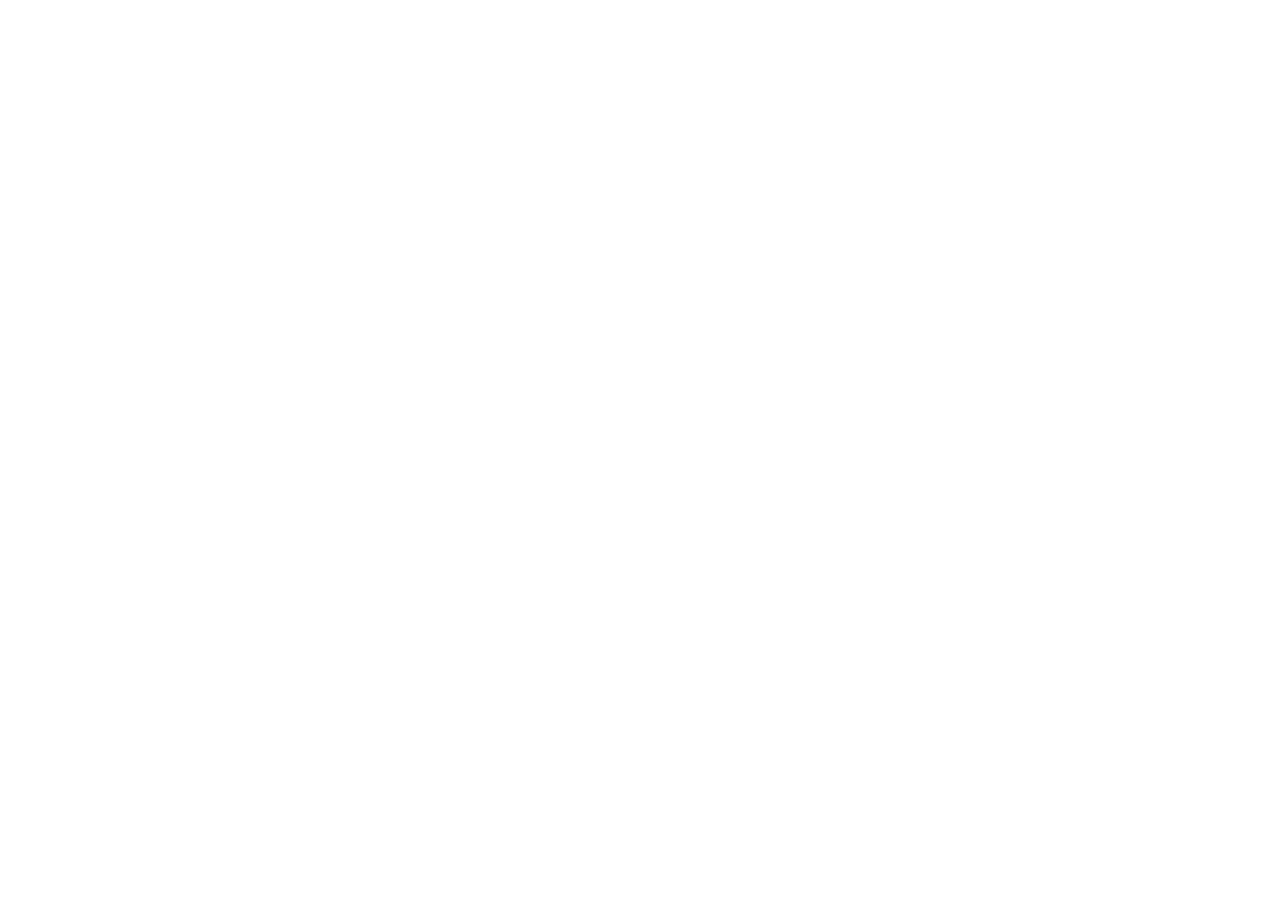
==== index.html @ c344463f "first committens" ====
<!DOCTYPE html>
<html lang="en">

<head>
    <meta charset="UTF-8">
    <meta name="viewport" content="width=device-width, initial-scale=1.0">
    <title>Document</title>
    <link rel="stylesheet" href="style.css">
</head>

<body>

    <script src="./main.js"></script>
</body>

</html>

<!-- SE TRATA DE UN JUEGO DE PREGUNTAS Y RESPUESTAS, PENSADO PARA PRACTICAR LOS CONOCIMIENTOS QUE SE VAN
ADQUIRIENDO A LO LARGO DE LA CURSADA-->
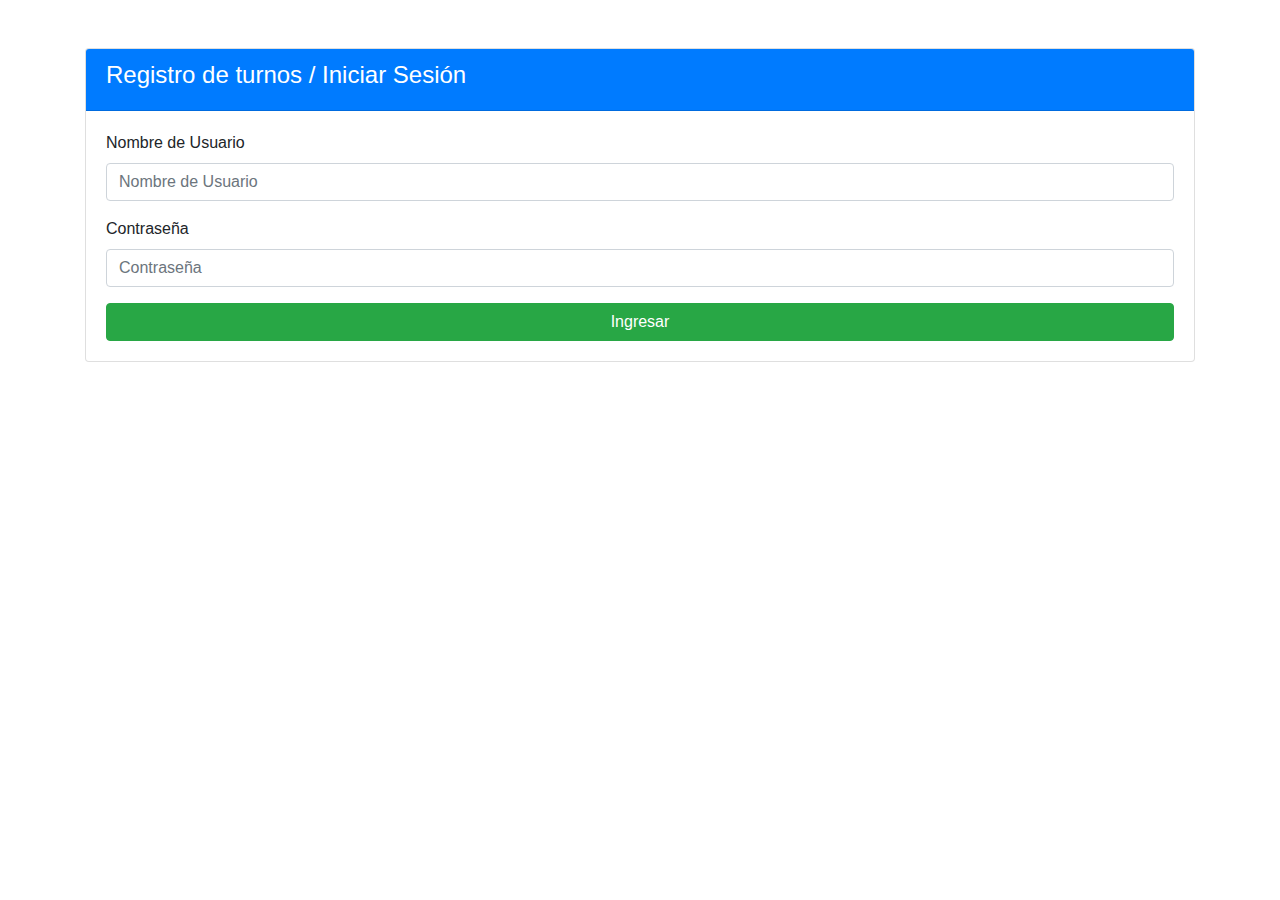
==== commit 484df4fa: "Primer Commit" ====
--- a/index.html
+++ b/index.html
@@ -4,16 +4,75 @@
 <head>
     <meta charset="UTF-8">
     <meta name="viewport" content="width=device-width, initial-scale=1.0">
-    <title>Document</title>
-    <link rel="stylesheet" href="style.css">
+    <title>Gestión de Turnos</title>
+    <!-- Bootstrap CSS -->
+    <link href="https://maxcdn.bootstrapcdn.com/bootstrap/4.5.2/css/bootstrap.min.css" rel="stylesheet">
+    <link rel="stylesheet" href="styles.css">
 </head>
 
 <body>
+    <!-- Registration/Login Form -->
+    <div id="auth-container" class="container mt-5">
+        <div class="card">
+            <div class="card-header bg-primary text-white">
+                <h1 class="h4">Registro de turnos / Iniciar Sesión</h1>
+            </div>
+            <div class="card-body">
+                <form id="auth-form">
+                    <div class="form-group">
+                        <label for="username">Nombre de Usuario</label>
+                        <input type="text" class="form-control" id="username" placeholder="Nombre de Usuario" required>
+                    </div>
+                    <div class="form-group">
+                        <label for="password">Contraseña</label>
+                        <input type="password" class="form-control" id="password" placeholder="Contraseña" required>
+                    </div>
+                    <button type="submit" class="btn btn-success btn-block">Ingresar</button>
+                </form>
+            </div>
+        </div>
+    </div>
 
-    <script src="./main.js"></script>
+    <!-- Appointment Management Application -->
+    <div id="app-container" class="container mt-5" style="display: none;">
+        <div class="card">
+            <div class="card-header bg-primary text-white">
+                <h1 class="h4">Gestión de Turnos</h1>
+            </div>
+            <div class="card-body">
+                <form id="appointment-form">
+                    <div class="form-group">
+                        <label for="patient-name">Nombre del Paciente</label>
+                        <input type="text" class="form-control" id="patient-name" placeholder="Nombre del Paciente"
+                            required>
+                    </div>
+                    <div class="form-group">
+                        <label for="appointment-date">Fecha del Turno</label>
+                        <input type="date" class="form-control" id="appointment-date" required>
+                    </div>
+                    <div class="form-group">
+                        <label for="appointment-time">Hora del Turno</label>
+                        <input type="time" class="form-control" id="appointment-time" required>
+                    </div>
+                    <button type="submit" class="btn btn-success btn-block">Agregar Turno</button>
+                </form>
+            </div>
+        </div>
+        <div class="card mt-4">
+            <div class="card-header bg-info text-white">
+                <h2 class="h5">Turnos Programados</h2>
+            </div>
+            <ul id="appointment-list" class="list-group list-group-flush"></ul>
+        </div>
+    </div>
+
+    <!-- Bootstrap JS and dependencies -->
+    <script src="https://code.jquery.com/jquery-3.5.1.slim.min.js"></script>
+    <script src="https://cdn.jsdelivr.net/npm/@popperjs/core@2.9.3/dist/umd/popper.min.js"></script>
+    <script src="https://stackpath.bootstrapcdn.com/bootstrap/4.5.2/js/bootstrap.min.js"></script>
+    <script src="script.js"></script>
 </body>
 
 </html>
 
-<!-- SE TRATA DE UN JUEGO DE PREGUNTAS Y RESPUESTAS, PENSADO PARA PRACTICAR LOS CONOCIMIENTOS QUE SE VAN
-ADQUIRIENDO A LO LARGO DE LA CURSADA-->+<!-- SE TRATA DE UNA APLICACIÓN PARA AGENDAMIENTOS DE TURNOS EN UN CONSULTORIO DE MUSICOTERAPIA.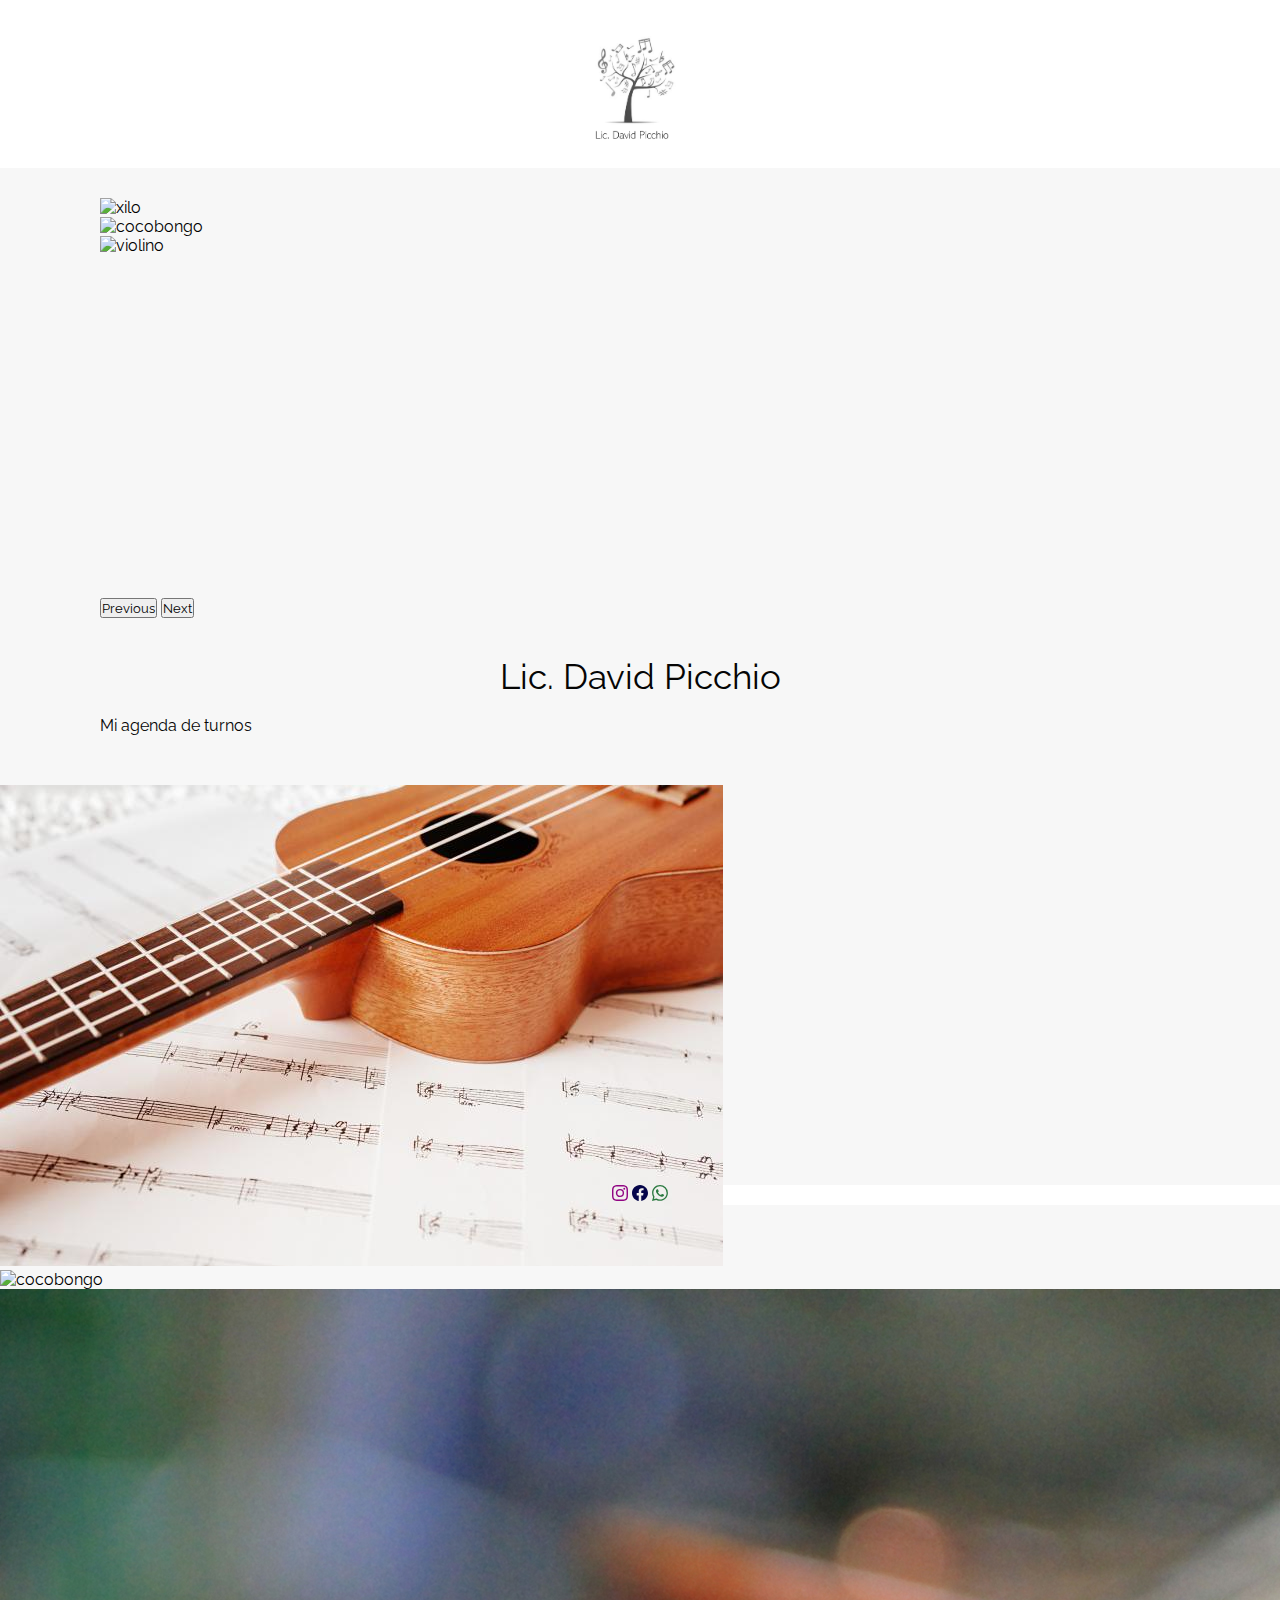
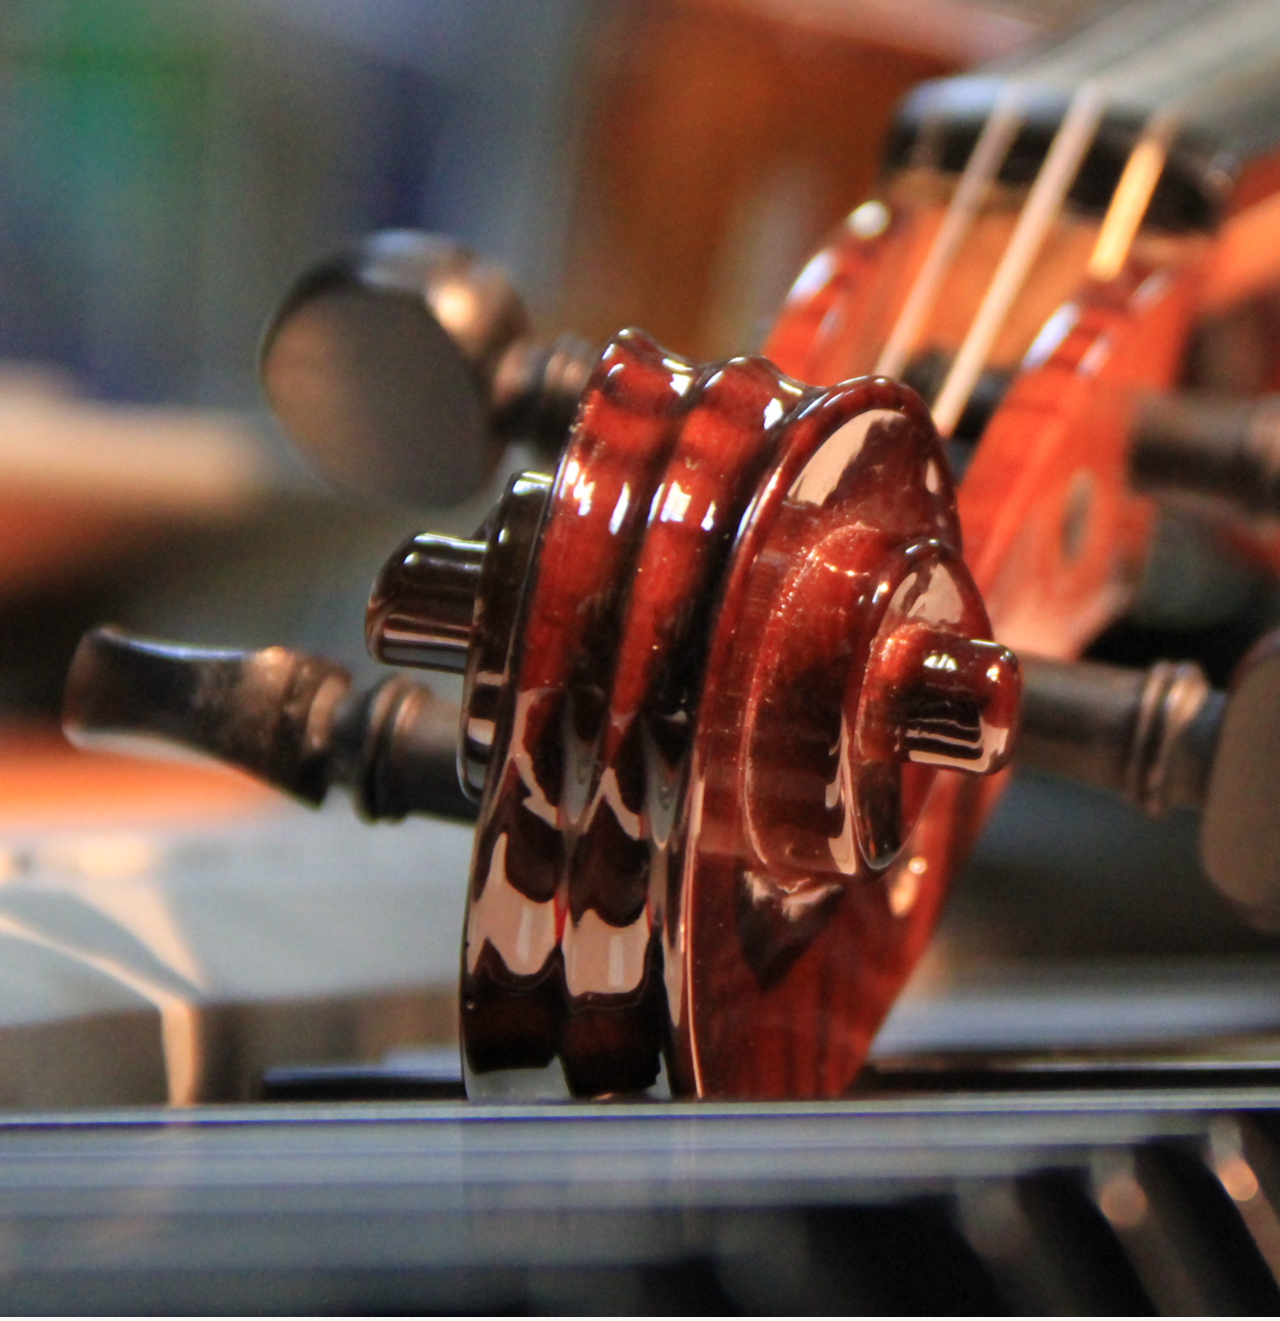
==== commit e42acb13: "Retoques finales del Proyecto Final" ====
--- a/index.html
+++ b/index.html
@@ -4,73 +4,118 @@
 <head>
     <meta charset="UTF-8">
     <meta name="viewport" content="width=device-width, initial-scale=1.0">
-    <title>Gestión de Turnos</title>
-    <!-- Bootstrap CSS -->
-    <link href="https://maxcdn.bootstrapcdn.com/bootstrap/4.5.2/css/bootstrap.min.css" rel="stylesheet">
-    <link rel="stylesheet" href="styles.css">
+    <meta name="description"
+        content="Descubrí cómo a través de la musicoterapia es posible mejorar tu bienestar emocional y físico. Hacé que la música sea tu aliada!">
+    <meta name="keywords" content="Musicoterapia, Terapia, Psicología, sesión, música, pacientes, menores, adultos">
+    <link rel="preconnect" href="https://fonts.googleapis.com">
+    <link rel="preconnect" href="https://fonts.gstatic.com" crossorigin>
+    <link href="https://fonts.googleapis.com/css2?family=Raleway:ital,wght@0,100..900;1,100..900&display=swap"
+        rel="stylesheet">
+    <!--OPEN GRAPH-->
+    <meta property="og:type" content="sitio web">
+    <meta property="og:title" content="Musicoterapia (Lic. David Picchio)">
+    <meta property="og:url" content="https: //estebannunezpicchio19.github.io/PF-Musicoterapia-Nunez-/">
+    <meta property="og:image"
+        content="https://github.com/EstebanNunezPicchio19/PF-Musicoterapia-Nunez-/blob/main/ activos/xilo.jpg">
+    <meta property="og:description"
+        content="Descubrí cómo a través de la musicoterapia es posible mejorar tu bienestar emocional y físico. ¡Hacé que la música sea tu aliada!">
+    <!--BOOTSTRAP-->
+    <link href="https://cdn.jsdelivr.net/npm/bootstrap@5.3.2/dist/css/bootstrap.min.css" rel="stylesheet"
+        integrity="sha384-T3c6CoIi6uLrA9TneNEoa7RxnatzjcDSCmG1MXxSR1GAsXEV/Dwwykc2MPK8M2HN" crossorigin="anonymous">
+    <!--SCSS-->
+    <link rel="stylesheet" href="./style.css">
+
+    <title>Home - Lic. David Picchio Musicoterapia </title>
 </head>
 
 <body>
-    <!-- Registration/Login Form -->
-    <div id="auth-container" class="container mt-5">
-        <div class="card">
-            <div class="card-header bg-primary text-white">
-                <h1 class="h4">Registro de turnos / Iniciar Sesión</h1>
+    <div class="contenedor">
+        <header class="musical">
+            <section class="navegator">
+                <section class="navegator">
+                    <div class="cont-logo">
+                        <img src="./assets/loguito.png" alt="loguiscal">
+                    </div>
+        </header>
+
+        <main class="contenido-principal">
+            <div id="carouselExampleAutoplaying" class="carousel slide" data-bs-ride="carousel">
+                <div class="carousel-inner">
+                    <div class="carousel-item active">
+                        <img src="./assets/xilo.jpg" class="d-block w-100" alt="xilo">
+                    </div>
+                    <div class="carousel-item">
+                        <img src="./assets/cocobongo.jpg" class="d-block w-100" alt="cocobongo">
+                    </div>
+                    <div class="carousel-item">
+                        <img src="./assets/violino.jpg" class="d-block w-100" alt="violino">
+                    </div>
+                </div>
+                <button class="carousel-control-prev" type="button" data-bs-target="#carouselExampleAutoplaying"
+                    data-bs-slide="prev">
+                    <span class="carousel-control-prev-icon" aria-hidden="true"></span>
+                    <span class="visually-hidden">Previous</span>
+                </button>
+                <button class="carousel-control-next" type="button" data-bs-target="#carouselExampleAutoplaying"
+                    data-bs-slide="next">
+                    <span class="carousel-control-next-icon" aria-hidden="true"></span>
+                    <span class="visually-hidden">Next</span>
+                </button>
             </div>
-            <div class="card-body">
-                <form id="auth-form">
-                    <div class="form-group">
-                        <label for="username">Nombre de Usuario</label>
-                        <input type="text" class="form-control" id="username" placeholder="Nombre de Usuario" required>
-                    </div>
-                    <div class="form-group">
-                        <label for="password">Contraseña</label>
-                        <input type="password" class="form-control" id="password" placeholder="Contraseña" required>
-                    </div>
-                    <button type="submit" class="btn btn-success btn-block">Ingresar</button>
-                </form>
+            <br>
+            <br>
+            <h1 class="title">Lic. David Picchio</h1>
+            <br>
+            <a href="miagendadeturnos.html">Mi agenda de turnos</a>
+    </div>
+    </div>
+
+    <div id="carouselExampleAutoplaying" class="carousel slide" data-bs-ride="carousel">
+        <div class="carousel-inner">
+            <div class="carousel-item active">
+                <img src="./assets/musicoterapia.jpg" class="d-block w-100" alt="xilo">
+            </div>
+            <div class="carousel-item">
+                <img src="./assets/consultorio.jpg" class="d-block w-100" alt="cocobongo">
+            </div>
+            <div class="carousel-item">
+                <img src="./assets/violino2.jpg" class="d-block w-100" alt="violino">
             </div>
         </div>
     </div>
+    <footer>
+        <div>
+            <svg xmlns="http://www.w3.org/2000/svg" width="16" height="16" fill="currentColor" class="bi bi-instagram"
+                viewBox="0 0 16 16">
+                <path
+                    d="M8 0C5.829 0 5.556.01 4.703.048 3.85.088 3.269.222 2.76.42a3.9 3.9 0 0 0-1.417.923A3.9 3.9 0 0 0 .42 2.76C.222 3.268.087 3.85.048 4.7.01 5.555 0 5.827 0 8.001c0 2.172.01 2.444.048 3.297.04.852.174 1.433.372 1.942.205.526.478.972.923 1.417.444.445.89.719 1.416.923.51.198 1.09.333 1.942.372C5.555 15.99 5.827 16 8 16s2.444-.01 3.298-.048c.851-.04 1.434-.174 1.943-.372a3.9 3.9 0 0 0 1.416-.923c.445-.445.718-.891.923-1.417.197-.509.332-1.09.372-1.942C15.99 10.445 16 10.173 16 8s-.01-2.445-.048-3.299c-.04-.851-.175-1.433-.372-1.941a3.9 3.9 0 0 0-.923-1.417A3.9 3.9 0 0 0 13.24.42c-.51-.198-1.092-.333-1.943-.372C10.443.01 10.172 0 7.998 0zm-.717 1.442h.718c2.136 0 2.389.007 3.232.046.78.035 1.204.166 1.486.275.373.145.64.319.92.599s.453.546.598.92c.11.281.24.705.275 1.485.039.843.047 1.096.047 3.231s-.008 2.389-.047 3.232c-.035.78-.166 1.203-.275 1.485a2.5 2.5 0 0 1-.599.919c-.28.28-.546.453-.92.598-.28.11-.704.24-1.485.276-.843.038-1.096.047-3.232.047s-2.39-.009-3.233-.047c-.78-.036-1.203-.166-1.485-.276a2.5 2.5 0 0 1-.92-.598 2.5 2.5 0 0 1-.6-.92c-.109-.281-.24-.705-.275-1.485-.038-.843-.046-1.096-.046-3.233s.008-2.388.046-3.231c.036-.78.166-1.204.276-1.486.145-.373.319-.64.599-.92s.546-.453.92-.598c.282-.11.705-.24 1.485-.276.738-.034 1.024-.044 2.515-.045zm4.988 1.328a.96.96 0 1 0 0 1.92.96.96 0 0 0 0-1.92m-4.27 1.122a4.109 4.109 0 1 0 0 8.217 4.109 4.109 0 0 0 0-8.217m0 1.441a2.667 2.667 0 1 1 0 5.334 2.667 2.667 0 0 1 0-5.334" />
+            </svg>
+            <svg xmlns="http://www.w3.org/2000/svg" width="16" height="16" fill="currentColor" class="bi bi-facebook"
+                viewBox="0 0 16 16">
+                <path
+                    d="M16 8.049c0-4.446-3.582-8.05-8-8.05C3.58 0-.002 3.603-.002 8.05c0 4.017 2.926 7.347 6.75 7.951v-5.625h-2.03V8.05H6.75V6.275c0-2.017 1.195-3.131 3.022-3.131.876 0 1.791.157 1.791.157v1.98h-1.009c-.993 0-1.303.621-1.303 1.258v1.51h2.218l-.354 2.326H9.25V16c3.824-.604 6.75-3.934 6.75-7.951" />
+            </svg>
+            <svg xmlns="http://www.w3.org/2000/svg" width="16" height="16" fill="currentColor" class="bi bi-whatsapp"
+                viewBox="0 0 16 16">
+                <path
+                    d="M13.601 2.326A7.85 7.85 0 0 0 7.994 0C3.627 0 .068 3.558.064 7.926c0 1.399.366 2.76 1.057 3.965L0 16l4.204-1.102a7.9 7.9 0 0 0 3.79.965h.004c4.368 0 7.926-3.558 7.93-7.93A7.9 7.9 0 0 0 13.6 2.326zM7.994 14.521a6.6 6.6 0 0 1-3.356-.92l-.24-.144-2.494.654.666-2.433-.156-.251a6.56 6.56 0 0 1-1.007-3.505c0-3.626 2.957-6.584 6.591-6.584a6.56 6.56 0 0 1 4.66 1.931 6.56 6.56 0 0 1 1.928 4.66c-.004 3.639-2.961 6.592-6.592 6.592m3.615-4.934c-.197-.099-1.17-.578-1.353-.646-.182-.065-.315-.099-.445.099-.133.197-.513.646-.627.775-.114.133-.232.148-.43.05-.197-.1-.836-.308-1.592-.985-.59-.525-.985-1.175-1.103-1.372-.114-.198-.011-.304.088-.403.087-.088.197-.232.296-.346.1-.114.133-.198.198-.33.065-.134.034-.248-.015-.347-.05-.099-.445-1.076-.612-1.47-.16-.389-.323-.335-.445-.34-.114-.007-.247-.007-.38-.007a.73.73 0 0 0-.529.247c-.182.198-.691.677-.691 1.654s.71 1.916.81 2.049c.098.133 1.394 2.132 3.383 2.992.47.205.84.326 1.129.418.475.152.904.129 1.246.08.38-.058 1.171-.48 1.338-.943.164-.464.164-.86.114-.943-.049-.084-.182-.133-.38-.232" />
+            </svg>
+        </div>
+    </footer>
+    </div>
+    <!--BOOTSTRAP SCRIPT-->
+    <script src="https://cdn.jsdelivr.net/npm/bootstrap@5.3.2/dist/js/bootstrap.bundle.min.js"
+        integrity="sha384-C6RzsynM9kWDrMNeT87bh95OGNyZPhcTNXj1NW7RuBCsyN/o0jlpcV8Qyq46cDfL"
+        crossorigin="anonymous"></script>
 
-    <!-- Appointment Management Application -->
-    <div id="app-container" class="container mt-5" style="display: none;">
-        <div class="card">
-            <div class="card-header bg-primary text-white">
-                <h1 class="h4">Gestión de Turnos</h1>
-            </div>
-            <div class="card-body">
-                <form id="appointment-form">
-                    <div class="form-group">
-                        <label for="patient-name">Nombre del Paciente</label>
-                        <input type="text" class="form-control" id="patient-name" placeholder="Nombre del Paciente"
-                            required>
-                    </div>
-                    <div class="form-group">
-                        <label for="appointment-date">Fecha del Turno</label>
-                        <input type="date" class="form-control" id="appointment-date" required>
-                    </div>
-                    <div class="form-group">
-                        <label for="appointment-time">Hora del Turno</label>
-                        <input type="time" class="form-control" id="appointment-time" required>
-                    </div>
-                    <button type="submit" class="btn btn-success btn-block">Agregar Turno</button>
-                </form>
-            </div>
-        </div>
-        <div class="card mt-4">
-            <div class="card-header bg-info text-white">
-                <h2 class="h5">Turnos Programados</h2>
-            </div>
-            <ul id="appointment-list" class="list-group list-group-flush"></ul>
-        </div>
-    </div>
+    <script src="https://cdn.jsdelivr.net/npm/@popperjs/core@2.11.8/dist/umd/popper.min.js"
+        integrity="sha384-I7E8VVD/ismYTF4hNIPjVp/Zjvgyol6VFvRkX/vR+Vc4jQkC+hVqc2pM8ODewa9r"
+        crossorigin="anonymous"></script>
 
-    <!-- Bootstrap JS and dependencies -->
-    <script src="https://code.jquery.com/jquery-3.5.1.slim.min.js"></script>
-    <script src="https://cdn.jsdelivr.net/npm/@popperjs/core@2.9.3/dist/umd/popper.min.js"></script>
-    <script src="https://stackpath.bootstrapcdn.com/bootstrap/4.5.2/js/bootstrap.min.js"></script>
-    <script src="script.js"></script>
+    <script src="https://cdn.jsdelivr.net/npm/bootstrap@5.3.2/dist/js/bootstrap.min.js"
+        integrity="sha384-BBtl+eGJRgqQAUMxJ7pMwbEyER4l1g+O15P+16Ep7Q9Q+zqX6gSbd85u4mG4QzX+"
+        crossorigin="anonymous"></script>
+
 </body>
 
 </html>
--- a/style.css
+++ b/style.css
@@ -0,0 +1,532 @@
+body {
+    font-family: Arial, sans-serif;
+    background-color: #f7f7f7;
+  }
+  
+  .container {
+    max-width: 800px;
+    margin: 0 auto;
+    padding: 20px;
+  }
+  
+  .appointment {
+    margin-bottom: 20px;
+  }
+  
+  /* Aquí los estilos para las tarjetas de turno */
+  
+  .card {
+    background-color: #fff;
+    box-shadow: 0 4px 8px rgba(0, 0, 0, 0.1);
+    transition: box-shadow 0.3s ease;
+  }
+  
+  .card:hover {
+    box-shadow: 0 8px 16px rgba(0, 0, 0, 0.2);
+  }
+  
+  .card-body {
+    padding: 20px;
+  }
+  
+  .card-title {
+    font-size: 1.25rem;
+    margin-bottom: 10px;
+  }
+  
+  .card-text {
+    margin-bottom: 0;
+  }  
+
+  /* RESET */
+* {
+  font-family: "Raleway", sans-serif;
+  padding: 0;
+  margin: 0;
+}
+
+/*MEDIA QUERY MOBILE*/
+@media (min-width: 320px) and (max-width: 480px) {
+  .title {
+    font-size: 25px;
+    color: #000000;
+    text-align: left;
+  }
+  .sub-title {
+    font-weight: 350;
+    font-size: 20px;
+    text-align: left;
+  }
+  p {
+    font-size: 15px;
+    text-align: justify;
+    width: 100%;
+  }
+  .navegator {
+    font-size: 10px;
+    font-size list style: none;
+    font-size font-size: 13px;
+    font-size align-items: center;
+  }
+  .navegadores {
+    position: static;
+  }
+  .platillo {
+    display: flex;
+    padding-top: 30px;
+    flex-direction: column;
+    align-items: center;
+    margin-bottom: 100px;
+    width: 49px;
+  }
+  .contenido-principal {
+    margin: 30px 0 30px;
+    margin-left: 50px;
+    margin-right: 50px;
+    text-align: center;
+  }
+  .cont-logo {
+    width: 150px;
+    padding: 1rem;
+    justify-content: center;
+  }
+  .carousel-inner {
+    height: 200px;
+  }
+  .carousel-item {
+    height: 200px;
+  }
+}
+
+/*MEDIA QUERY TABLET*/
+@media (min-width: 481px) and (max-width: 780px) {
+  .contenido-principal {
+    margin: 30px 0 30px;
+    margin-left: 50px;
+    margin-right: 50px;
+    text-align: center;
+  }
+  .cont-logo {
+    width: 150px;
+    padding: 1rem;
+    justify-content: center img;
+    justify-content width: 100%;
+  }
+  .title {
+    font-size: 30px;
+    color: #000000;
+    text-align: left;
+  }
+  .sub-title {
+    font-weight: 400px;
+    font-size: 20px;
+    text-align: left;
+  }
+  p {
+    font-size: 15px;
+    text-align: justify;
+    width: 100%;
+  }
+  .navegator nav ul {
+    display: flex;
+    gap: 1em li;
+    gap list style: none;
+    gap font-size: 13px;
+  }
+  .carousel-inner {
+    height: 250px;
+  }
+  .carousel-item {
+    height: 200px;
+  }
+}
+.bi-instagram {
+  color: #910583;
+}
+
+.bi-whatsapp {
+  color: #2c7a41;
+}
+
+.bi-facebook {
+  color: rgb(5, 5, 74);
+}
+
+/* Header */
+
+h1 {
+  font-size: 35px;
+}
+
+h2 {
+  font-style: italic;
+}
+
+.musical {
+  background-image: url(../assets/violino.jpg);
+  background-repeat: no-repeat;
+  background-size: cover;
+  background-position: initial;
+}
+
+.navegator {
+  background-color: #ffffff;
+  display: flex;
+  justify-content: center;
+  align-items: normal;
+}
+.navegator nav {
+  background-color: #ffffff;
+}
+.navegator nav ul {
+  display: flex;
+  gap: 1em;
+}
+.navegator nav ul li {
+  list-style: none;
+}
+.navegator nav ul li a {
+  text-decoration: none;
+  color: #000000;
+}
+.nav-link{
+  color: black;
+}
+
+/*Logo*/
+.cont-logo {
+  width: 150px;
+  padding: 1rem;
+  justify-content: right;
+}
+.cont-logo img {
+  width: 100%;
+}
+
+.ruben {
+  height: 20rem;
+  display: flex;
+  justify-content: space-around;
+  align-items: center;
+  height: 20rem;
+  display: flex;
+  justify-content: space-around;
+  align-items: center;
+}
+
+.clara {
+  height: 20rem;
+  display: flex;
+  justify-content: space-around;
+  align-items: center;
+  text-align: center;
+}
+
+.carina {
+  width: 50%;
+}
+.carina p {
+  font-size: 4rem;
+  text-align: center;
+  color: #ffffff;
+}
+
+/*FORM-BANNER*/
+.sebastian {
+  margin-left: 350px;
+  margin-bottom: 100px;
+  width: 40%;
+  background-color: rgba(143, 86, 86, 0.3215686275);
+  display: flex;
+  flex-direction: column;
+  align-items: center;
+}
+
+.camila {
+  margin-left: 350px;
+  margin-bottom: 100px;
+  width: 40%;
+  display: flex;
+  flex-direction: column;
+  align-items: center;
+}
+
+.eugenia {
+  background-color: #743a11;
+  color: #ffffff;
+  padding: 0.4rem;
+  margin: 0.6rem;
+  width: 30%;
+  border-radius: 6px;
+  border: none;
+}
+
+/* Main */
+.contenido-principal {
+  margin: 30px 0 50px;
+  margin-left: 100px;
+  margin-right: 100px;
+  text-align: justify;
+}
+
+.contenido-principalis {
+  margin: 30px 0 50px;
+  margin-left: 200px;
+  margin-right: 200px;
+  text-align: justify;
+}
+
+.mainmarging {
+  margin-top: 2rem;
+}
+
+.title {
+  font-weight: 400;
+  color: #050505;
+  text-align: center;
+}
+
+.sub-title {
+  font-weight: 700;
+  font-size: 16px;
+  text-align: center;
+}
+
+.violoncello {
+  display: flex;
+  justify-content: space-evenly;
+  margin-top: 30px;
+  flex-flow: wrap;
+  text-decoration: none;
+}
+
+a {
+  color: #050505;
+  text-decoration: none;
+}
+
+a:hover {
+  color: #cac9c9;
+}
+
+.violin {
+  width: 250px;
+  height: 18rem;
+  overflow: hidden;
+  text-align: center;
+}
+.violin img {
+  width: 100%;
+  animation-name: violinmovie;
+  animation-duration: 3s;
+  animation-iteration-count: infinite;
+}
+@keyframes violinmovie {
+  0% {
+    opacity: 0%;
+    transform: translateY(0px);
+  }
+  50% {
+    opacity: 0, 5%;
+    transform: translateY(-30px);
+  }
+  100% {
+    opacity: 1;
+    transform: translateY(0px);
+  }
+}
+
+p {
+  line-height: 36px;
+}
+
+.border {
+  border: 1px solid #000000;
+}
+
+/*GALERIA*/
+.title-galeria {
+  letter-spacing: 7px;
+}
+
+.pentagrama {
+  display: flex;
+  padding-top: 30px;
+  flex-direction: column;
+  align-items: center;
+  margin-bottom: 100px;
+}
+.pentagrama img {
+  width: 10%;
+  height: 60px;
+  overflow: hidden;
+  align-items: center;
+}
+
+.texto {
+  width: 50%;
+  text-align: justify;
+  align-items: center;
+}
+
+.text {
+  width: 50%;
+  text-align: justify;
+  align-items: center;
+}
+
+/*FOOTER*/
+footer {
+  background-color: #ffffff;
+  display: flex;
+  justify-content: center;
+  align-items: center;
+  width: auto;
+}
+footer ul li {
+  list-style: none;
+}
+footer ul li a {
+  text-decoration: none;
+  color: #743a11;
+}
+
+footer img {
+  width: 2rem;
+  margin-bottom: 60px;
+}
+
+/*CARRUSEL Y BANNERS DE PAGINAS*/
+.carousel-item {
+  height: 300;
+}
+
+.carousel-inner {
+  height: 400px;
+}
+
+.navbar1 {
+  background-image: url(../assets/xilo.jpg);
+  background-repeat: no-repeat;
+  background-size: cover;
+  background-position: initial;
+}
+
+.navbar2 {
+  background-image: url(../assets/cocobongo.jpg);
+  background-repeat: no-repeat;
+  background-size: cover;
+  background-position: initial;
+}
+
+.navbar3 {
+  background-image: url(../assets/consultorio.jpg);
+  background-repeat: no-repeat;
+  background-size: cover;
+  background-position: initial;
+}
+
+.navbar4 {
+  background-image: url(../assets/violino2.jpg);
+  background-repeat: no-repeat;
+  background-size: cover;
+  background-position: initial;
+}
+
+/*MEDIA QUERY MOBILE*/
+@media (min-width: 320px) and (max-width: 480px) {
+  .title {
+    font-size: 25px;
+    color: #000000;
+    text-align: left;
+  }
+  .sub-title {
+    font-weight: 350;
+    font-size: 20px;
+    text-align: left;
+  }
+  p {
+    font-size: 15px;
+    text-align: justify;
+    width: 100%;
+  }
+  .navegator {
+    font-size: 10px nav ul li;
+    font-size list-style: none;
+    font-size font-size: 13px;
+    font-size align-items: center;
+  }
+  .navegadores {
+    position: static;
+  }
+  .platillo {
+    display: flex;
+    padding-top: 30px;
+    flex-direction: column;
+    align-items: center;
+    margin-bottom: 100px;
+    width: 49px;
+  }
+  .contenido-principal {
+    margin: 30px 0 30px;
+    margin-left: 50px;
+    margin-right: 50px;
+    text-align: center;
+  }
+  .cont-logo {
+    width: 150px;
+    padding: 1rem;
+    justify-content: center;
+  }
+  .carousel-inner {
+    height: 200px;
+  }
+  .carousel-item {
+    height: 200px;
+  }
+
+}
+/*MEDIA QUERY TABLET*/
+@media (min-width: 481px) and (max-width: 780px) {
+  .contenido-principal {
+    margin: 30px 0 30px;
+    margin-left: 50px;
+    margin-right: 50px;
+    text-align: center;
+  }
+  .cont-logo {
+    width: 150px;
+    padding: 1rem;
+    justify-content: center img;
+    justify-content-width: 100%;
+  }
+  .title {
+    font-size: 30px;
+    color: #000000;
+    text-align: left;
+  }
+  .sub-title {
+    font-weight: 400px;
+    font-size: 20px;
+    text-align: left;
+  }
+  p {
+    font-size: 15px;
+    text-align: justify;
+    width: 100%;
+  }
+  .navegator nav ul {
+    display: flex;
+    gap: 1em li;
+    gap list-style: none;
+    gap font-size: 13px;
+  }
+  .carousel-inner {
+    height: 250px;
+  }
+  .carousel-item {
+    height: 200px;
+  }
+}
+
+/*# sourceMappingURL=main.css.map */
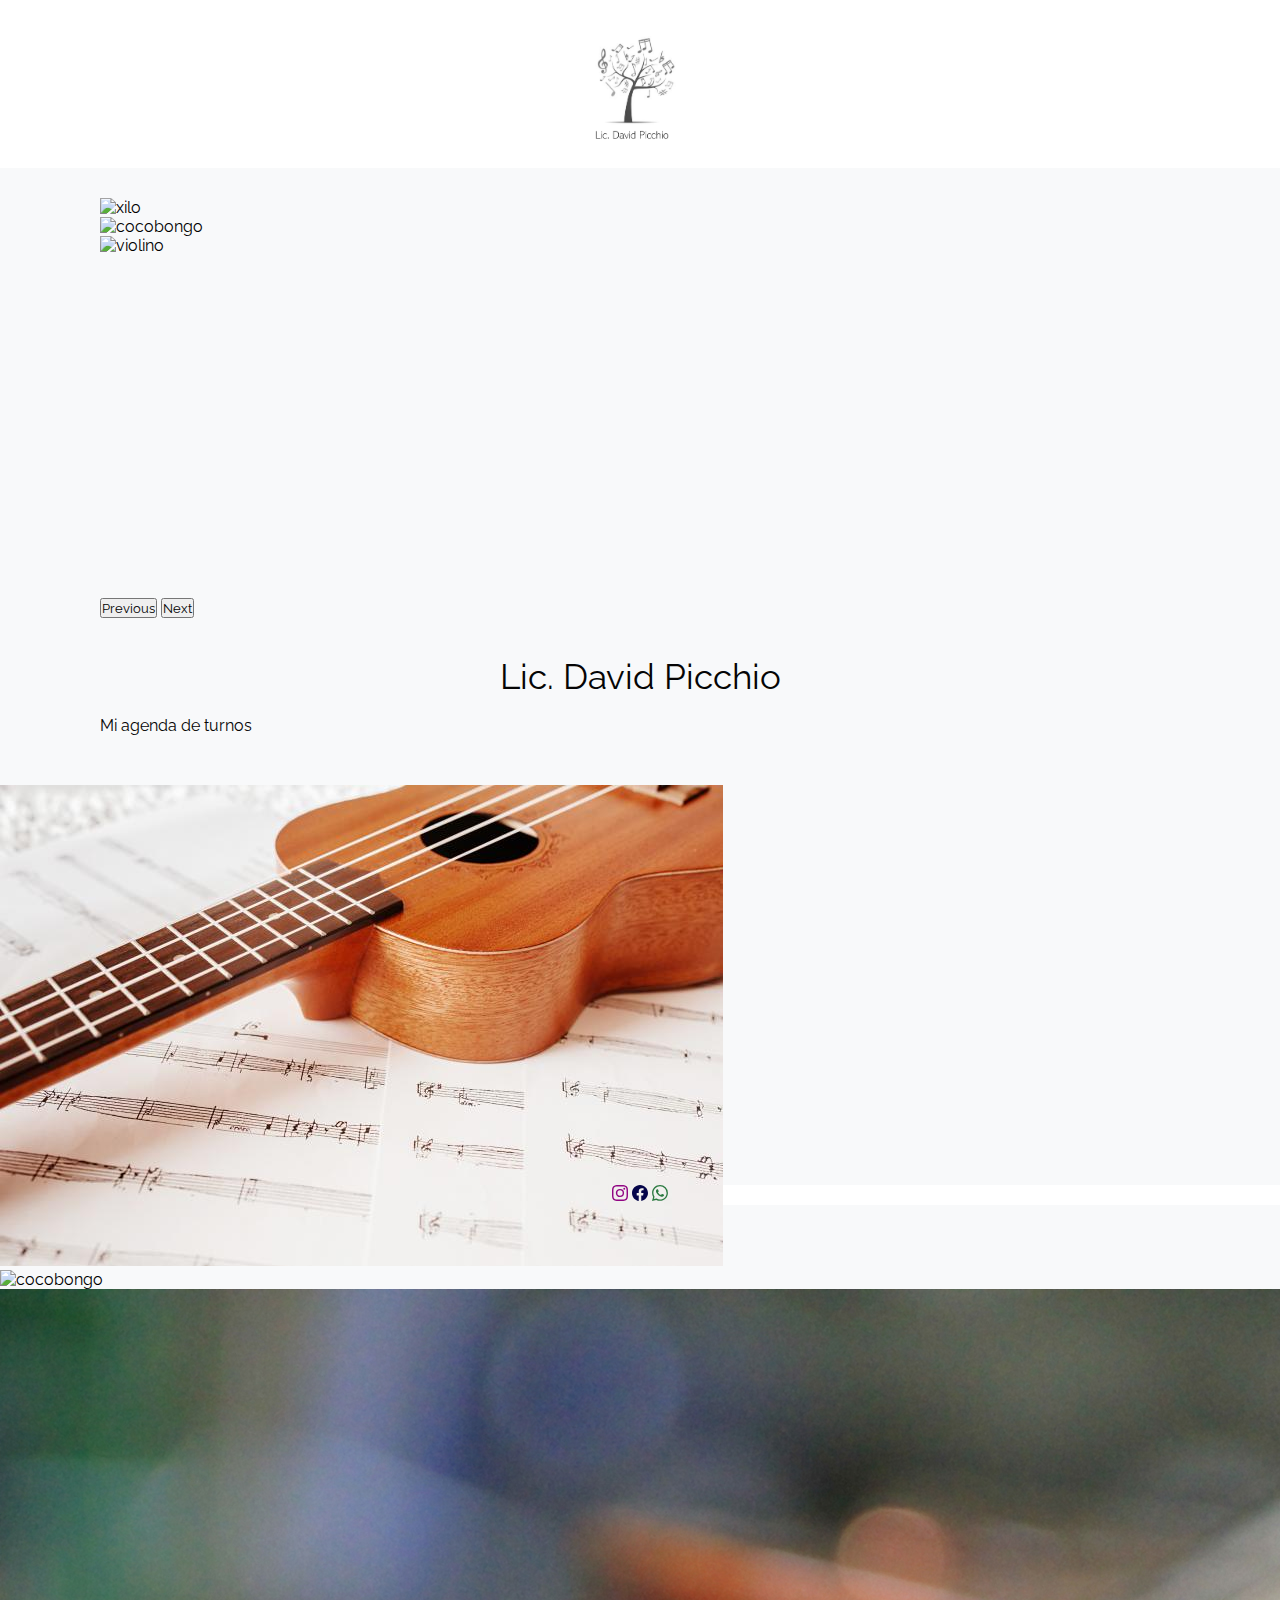
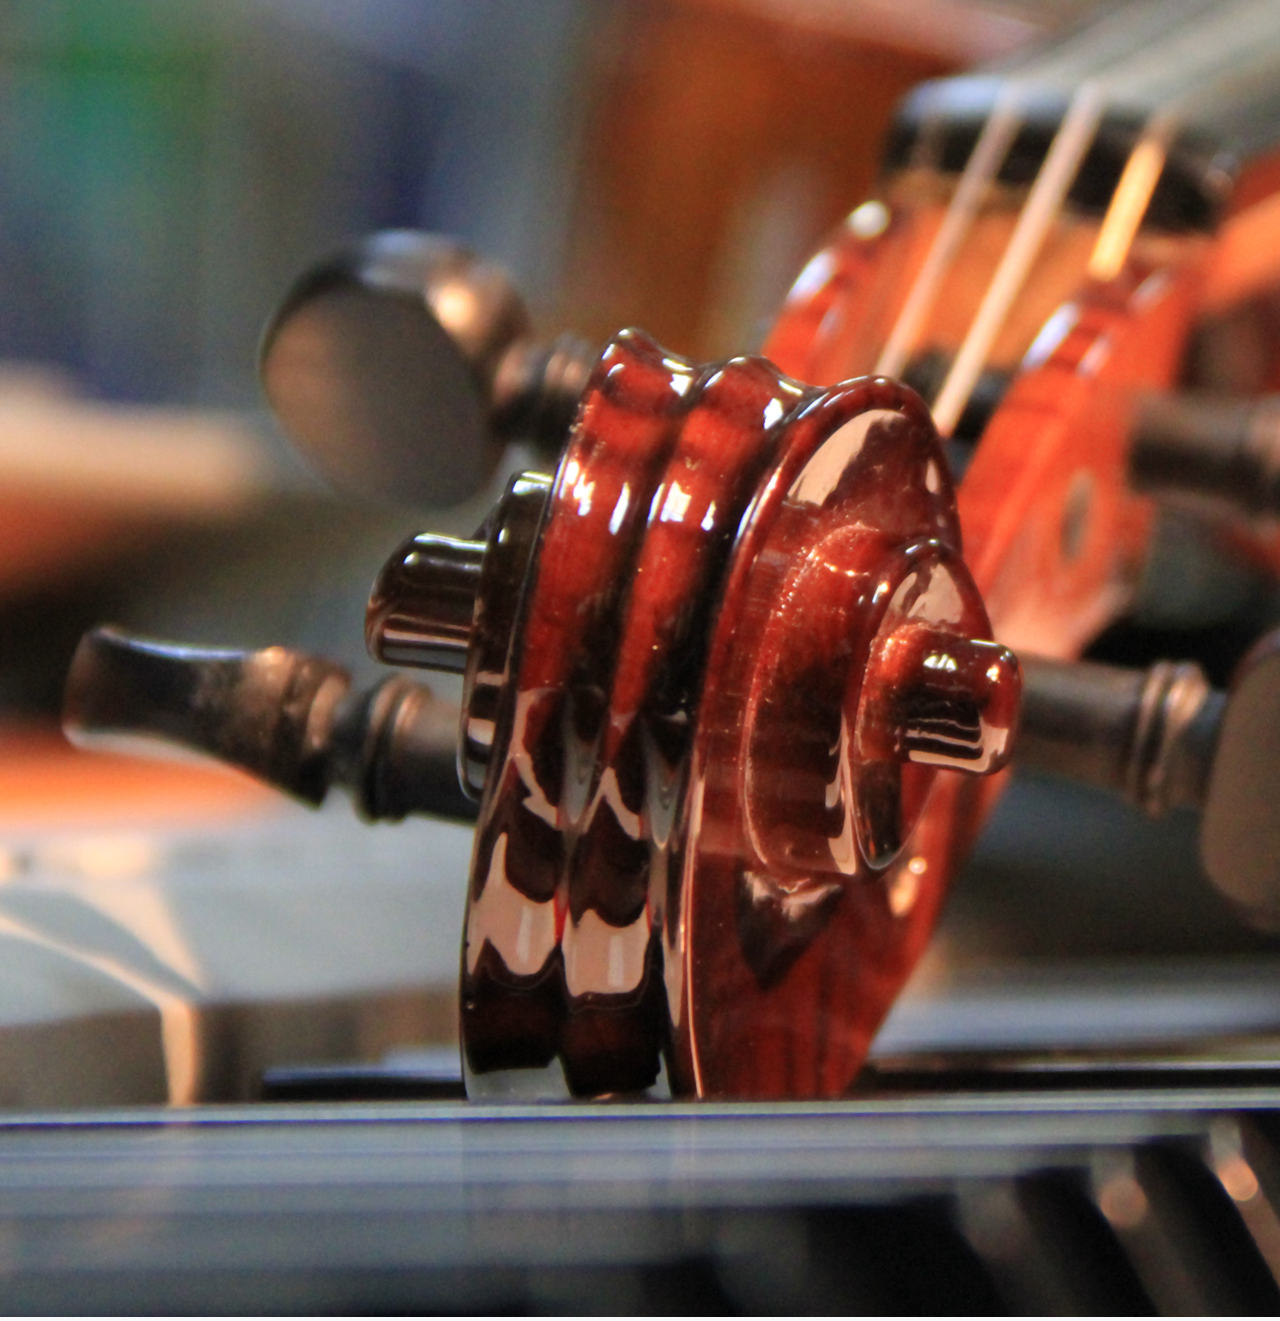
==== commit e0cdf56b: "Correcciones solicitadas" ====
--- a/index.html
+++ b/index.html
@@ -23,7 +23,7 @@
     <link href="https://cdn.jsdelivr.net/npm/bootstrap@5.3.2/dist/css/bootstrap.min.css" rel="stylesheet"
         integrity="sha384-T3c6CoIi6uLrA9TneNEoa7RxnatzjcDSCmG1MXxSR1GAsXEV/Dwwykc2MPK8M2HN" crossorigin="anonymous">
     <!--SCSS-->
-    <link rel="stylesheet" href="./style.css">
+    <link rel="stylesheet" href="./styles.css">
 
     <title>Home - Lic. David Picchio Musicoterapia </title>
 </head>
--- a/styles.css
+++ b/styles.css
@@ -0,0 +1,530 @@
+body {
+  background-color: #f8f9fa;
+}
+
+h1 {
+  text-align: center;
+}
+
+#appointmentsList {
+  max-height: 300px;
+  overflow-y: auto;
+}
+  
+  /* Aquí los estilos para las tarjetas de turno */
+  
+  .card {
+    background-color: #fff;
+    box-shadow: 0 4px 8px rgba(0, 0, 0, 0.1);
+    transition: box-shadow 0.3s ease;
+  }
+  
+  .card:hover {
+    box-shadow: 0 8px 16px rgba(0, 0, 0, 0.2);
+  }
+  
+  .card-body {
+    padding: 20px;
+  }
+  
+  .card-title {
+    font-size: 1.25rem;
+    margin-bottom: 10px;
+  }
+  
+  .card-text {
+    margin-bottom: 0;
+  }  
+
+  /* RESET */
+* {
+  font-family: "Raleway", sans-serif;
+  padding: 0;
+  margin: 0;
+}
+
+/*MEDIA QUERY MOBILE*/
+@media (min-width: 320px) and (max-width: 480px) {
+  .title {
+    font-size: 25px;
+    color: #000000;
+    text-align: left;
+  }
+  .sub-title {
+    font-weight: 350;
+    font-size: 20px;
+    text-align: left;
+  }
+  p {
+    font-size: 15px;
+    text-align: justify;
+    width: 100%;
+  }
+  .navegator {
+    font-size: 10px;
+    font-size list style: none;
+    font-size font-size: 13px;
+    font-size align-items: center;
+  }
+  .navegadores {
+    position: static;
+  }
+  .platillo {
+    display: flex;
+    padding-top: 30px;
+    flex-direction: column;
+    align-items: center;
+    margin-bottom: 100px;
+    width: 49px;
+  }
+  .contenido-principal {
+    margin: 30px 0 30px;
+    margin-left: 50px;
+    margin-right: 50px;
+    text-align: center;
+  }
+  .cont-logo {
+    width: 150px;
+    padding: 1rem;
+    justify-content: center;
+  }
+  .carousel-inner {
+    height: 200px;
+  }
+  .carousel-item {
+    height: 200px;
+  }
+}
+
+/*MEDIA QUERY TABLET*/
+@media (min-width: 481px) and (max-width: 780px) {
+  .contenido-principal {
+    margin: 30px 0 30px;
+    margin-left: 50px;
+    margin-right: 50px;
+    text-align: center;
+  }
+  .cont-logo {
+    width: 150px;
+    padding: 1rem;
+    justify-content: center img;
+    justify-content width: 100%;
+  }
+  .title {
+    font-size: 30px;
+    color: #000000;
+    text-align: left;
+  }
+  .sub-title {
+    font-weight: 400px;
+    font-size: 20px;
+    text-align: left;
+  }
+  p {
+    font-size: 15px;
+    text-align: justify;
+    width: 100%;
+  }
+  .navegator nav ul {
+    display: flex;
+    gap: 1em li;
+    gap list style: none;
+    gap font-size: 13px;
+  }
+  .carousel-inner {
+    height: 250px;
+  }
+  .carousel-item {
+    height: 200px;
+  }
+}
+.bi-instagram {
+  color: #910583;
+}
+
+.bi-whatsapp {
+  color: #2c7a41;
+}
+
+.bi-facebook {
+  color: rgb(5, 5, 74);
+}
+
+/* Header */
+
+h1 {
+  font-size: 35px;
+}
+
+h2 {
+  font-style: italic;
+}
+
+.musical {
+  background-image: url(../assets/violino.jpg);
+  background-repeat: no-repeat;
+  background-size: cover;
+  background-position: initial;
+}
+
+.navegator {
+  background-color: #ffffff;
+  display: flex;
+  justify-content: center;
+  align-items: normal;
+}
+.navegator nav {
+  background-color: #ffffff;
+}
+.navegator nav ul {
+  display: flex;
+  gap: 1em;
+}
+.navegator nav ul li {
+  list-style: none;
+}
+.navegator nav ul li a {
+  text-decoration: none;
+  color: #000000;
+}
+.nav-link{
+  color: black;
+}
+
+/*Logo*/
+.cont-logo {
+  width: 150px;
+  padding: 1rem;
+  justify-content: right;
+}
+.cont-logo img {
+  width: 100%;
+}
+
+.ruben {
+  height: 20rem;
+  display: flex;
+  justify-content: space-around;
+  align-items: center;
+  height: 20rem;
+  display: flex;
+  justify-content: space-around;
+  align-items: center;
+}
+
+.clara {
+  height: 20rem;
+  display: flex;
+  justify-content: space-around;
+  align-items: center;
+  text-align: center;
+}
+
+.carina {
+  width: 50%;
+}
+.carina p {
+  font-size: 4rem;
+  text-align: center;
+  color: #ffffff;
+}
+
+/*FORM-BANNER*/
+.sebastian {
+  margin-left: 350px;
+  margin-bottom: 100px;
+  width: 40%;
+  background-color: rgba(143, 86, 86, 0.3215686275);
+  display: flex;
+  flex-direction: column;
+  align-items: center;
+}
+
+.camila {
+  margin-left: 350px;
+  margin-bottom: 100px;
+  width: 40%;
+  display: flex;
+  flex-direction: column;
+  align-items: center;
+}
+
+.eugenia {
+  background-color: #743a11;
+  color: #ffffff;
+  padding: 0.4rem;
+  margin: 0.6rem;
+  width: 30%;
+  border-radius: 6px;
+  border: none;
+}
+
+/* Main */
+.contenido-principal {
+  margin: 30px 0 50px;
+  margin-left: 100px;
+  margin-right: 100px;
+  text-align: justify;
+}
+
+.contenido-principalis {
+  margin: 30px 0 50px;
+  margin-left: 200px;
+  margin-right: 200px;
+  text-align: justify;
+}
+
+.mainmarging {
+  margin-top: 2rem;
+}
+
+.title {
+  font-weight: 400;
+  color: #050505;
+  text-align: center;
+}
+
+.sub-title {
+  font-weight: 700;
+  font-size: 16px;
+  text-align: center;
+}
+
+.violoncello {
+  display: flex;
+  justify-content: space-evenly;
+  margin-top: 30px;
+  flex-flow: wrap;
+  text-decoration: none;
+}
+
+a {
+  color: #050505;
+  text-decoration: none;
+}
+
+a:hover {
+  color: #cac9c9;
+}
+
+.violin {
+  width: 250px;
+  height: 18rem;
+  overflow: hidden;
+  text-align: center;
+}
+.violin img {
+  width: 100%;
+  animation-name: violinmovie;
+  animation-duration: 3s;
+  animation-iteration-count: infinite;
+}
+@keyframes violinmovie {
+  0% {
+    opacity: 0%;
+    transform: translateY(0px);
+  }
+  50% {
+    opacity: 0, 5%;
+    transform: translateY(-30px);
+  }
+  100% {
+    opacity: 1;
+    transform: translateY(0px);
+  }
+}
+
+p {
+  line-height: 36px;
+}
+
+.border {
+  border: 1px solid #000000;
+}
+
+/*GALERIA*/
+.title-galeria {
+  letter-spacing: 7px;
+}
+
+.pentagrama {
+  display: flex;
+  padding-top: 30px;
+  flex-direction: column;
+  align-items: center;
+  margin-bottom: 100px;
+}
+.pentagrama img {
+  width: 10%;
+  height: 60px;
+  overflow: hidden;
+  align-items: center;
+}
+
+.texto {
+  width: 50%;
+  text-align: justify;
+  align-items: center;
+}
+
+.text {
+  width: 50%;
+  text-align: justify;
+  align-items: center;
+}
+
+/*FOOTER*/
+footer {
+  background-color: #ffffff;
+  display: flex;
+  justify-content: center;
+  align-items: center;
+  width: auto;
+}
+footer ul li {
+  list-style: none;
+}
+footer ul li a {
+  text-decoration: none;
+  color: #743a11;
+}
+
+footer img {
+  width: 2rem;
+  margin-bottom: 60px;
+}
+
+/*CARRUSEL Y BANNERS DE PAGINAS*/
+.carousel-item {
+  height: 300;
+}
+
+.carousel-inner {
+  height: 400px;
+}
+
+.navbar1 {
+  background-image: url(../assets/xilo.jpg);
+  background-repeat: no-repeat;
+  background-size: cover;
+  background-position: initial;
+}
+
+.navbar2 {
+  background-image: url(../assets/cocobongo.jpg);
+  background-repeat: no-repeat;
+  background-size: cover;
+  background-position: initial;
+}
+
+.navbar3 {
+  background-image: url(../assets/consultorio.jpg);
+  background-repeat: no-repeat;
+  background-size: cover;
+  background-position: initial;
+}
+
+.navbar4 {
+  background-image: url(../assets/violino2.jpg);
+  background-repeat: no-repeat;
+  background-size: cover;
+  background-position: initial;
+}
+
+/*MEDIA QUERY MOBILE*/
+@media (min-width: 320px) and (max-width: 480px) {
+  .title {
+    font-size: 25px;
+    color: #000000;
+    text-align: left;
+  }
+  .sub-title {
+    font-weight: 350;
+    font-size: 20px;
+    text-align: left;
+  }
+  p {
+    font-size: 15px;
+    text-align: justify;
+    width: 100%;
+  }
+  .navegator {
+    font-size: 10px nav ul li;
+    font-size list-style: none;
+    font-size font-size: 13px;
+    font-size align-items: center;
+  }
+  .navegadores {
+    position: static;
+  }
+  .platillo {
+    display: flex;
+    padding-top: 30px;
+    flex-direction: column;
+    align-items: center;
+    margin-bottom: 100px;
+    width: 49px;
+  }
+  .contenido-principal {
+    margin: 30px 0 30px;
+    margin-left: 50px;
+    margin-right: 50px;
+    text-align: center;
+  }
+  .cont-logo {
+    width: 150px;
+    padding: 1rem;
+    justify-content: center;
+  }
+  .carousel-inner {
+    height: 200px;
+  }
+  .carousel-item {
+    height: 200px;
+  }
+
+}
+/*MEDIA QUERY TABLET*/
+@media (min-width: 481px) and (max-width: 780px) {
+  .contenido-principal {
+    margin: 30px 0 30px;
+    margin-left: 50px;
+    margin-right: 50px;
+    text-align: center;
+  }
+  .cont-logo {
+    width: 150px;
+    padding: 1rem;
+    justify-content: center img;
+    justify-content-width: 100%;
+  }
+  .title {
+    font-size: 30px;
+    color: #000000;
+    text-align: left;
+  }
+  .sub-title {
+    font-weight: 400px;
+    font-size: 20px;
+    text-align: left;
+  }
+  p {
+    font-size: 15px;
+    text-align: justify;
+    width: 100%;
+  }
+  .navegator nav ul {
+    display: flex;
+    gap: 1em li;
+    gap list-style: none;
+    gap font-size: 13px;
+  }
+  .carousel-inner {
+    height: 250px;
+  }
+  .carousel-item {
+    height: 200px;
+  }
+}
+
+/*# sourceMappingURL=main.css.map */
